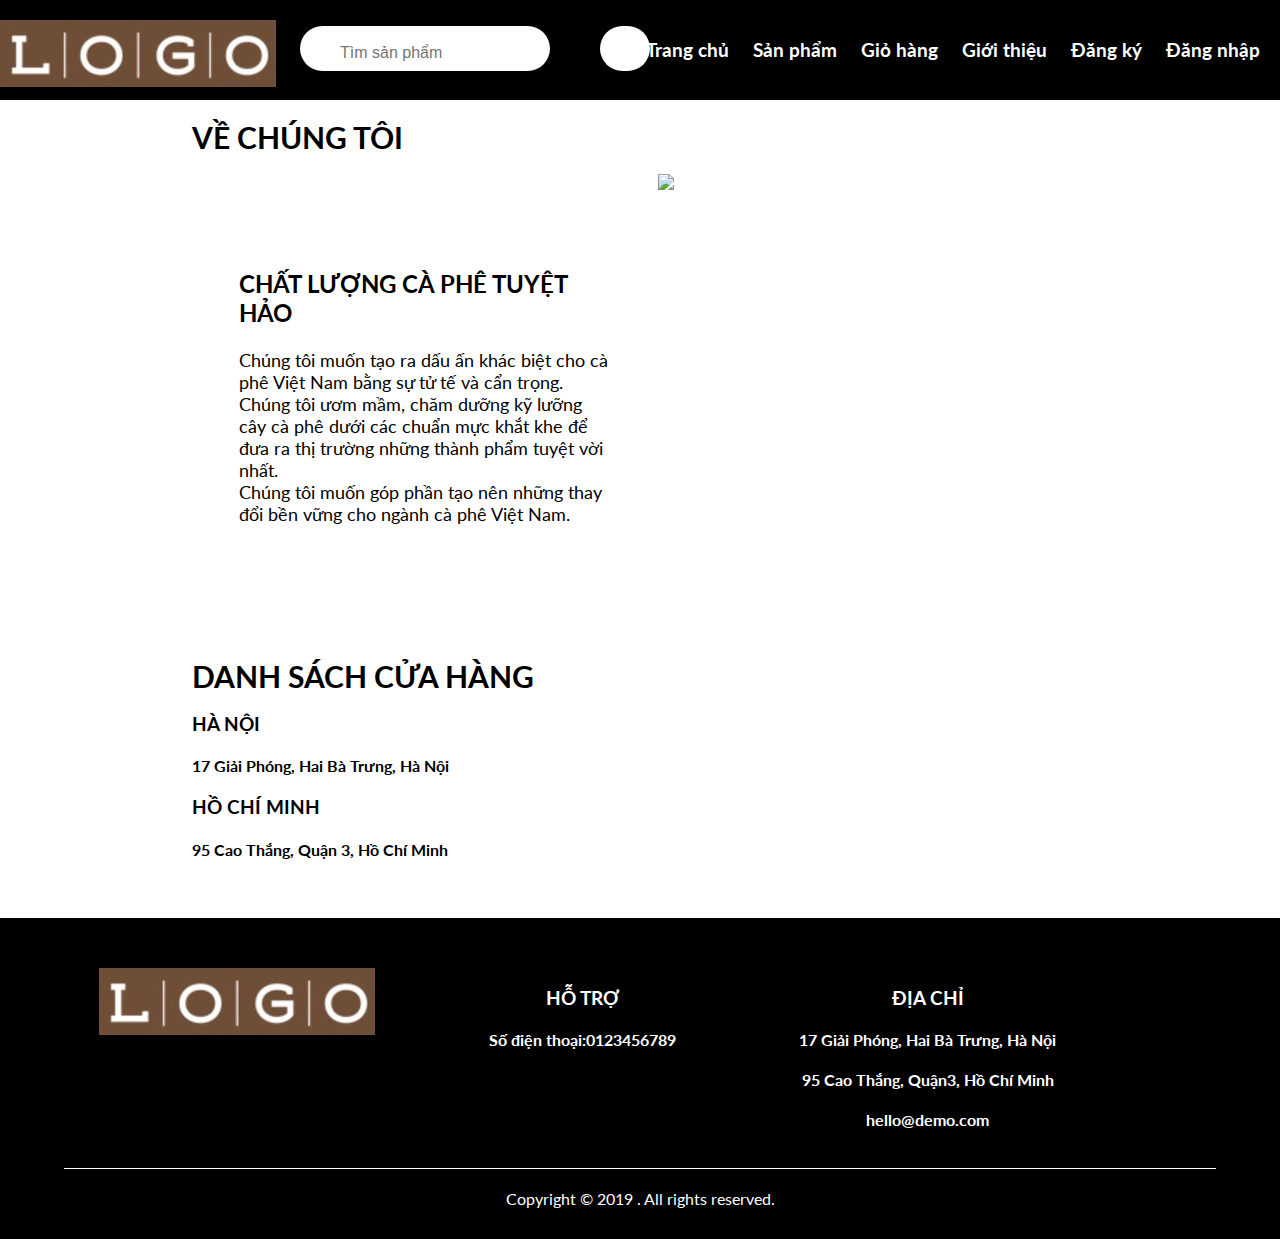
==== CoffeeShop/Layout/About.html @ 5d982ce2 "about+index" ====
﻿<!DOCTYPE html>
<html>
<head>
    <meta charset="utf-8" />
    <title>Coffe</title>
    <link href="../css/Style.css" rel="stylesheet" />
    <link rel="stylesheet" href="https://use.fontawesome.com/releases/v5.8.1/css/all.css" integrity="sha384-50oBUHEmvpQ+1lW4y57PTFmhCaXp0ML5d60M1M7uH2+nqUivzIebhndOJK28anvf" crossorigin="anonymous">
    <link href='http://fonts.googleapis.com/css?family=Lato:400,700' rel='stylesheet' type='text/css'>

</head>

<body>
    <header>
        <div class="top-bar">
            <a href="index.html" class="logo"><img src="../Image/LogoSample_ByTailorBrands.jpg" /></a>
            <div class="search-box">
                <input class="search-txt" type="text" placeholder="Tìm sản phẩm" />
                <a class="search-btn" style="text-decoration:none;" href="#"><i class="fas fa-search fa-lg"></i></a>
            </div>
            <div class="shop-cart">
                <a class="shop-btn" href="ShopCart.html"><i class="fas fa-shopping-cart fa-lg"></i></a>
            </div>
            <nav>

                <ul>
                    <li><a href="index.html">Trang chủ</a></li>
                    <li><a href="Products.html">Sản phẩm</a></li>
                    <li><a href="ShopCart.html">Giỏ hàng</a></li>
                    <li><a href="About.html">Giới thiệu</a></li>
                    <li><a href="#">Đăng ký</a></li>
                    <li><a href="#">Đăng nhập</a></li>
                </ul>
            </nav>
        </div>
    </header>
    <section id="about">
        <br />
        <div class="about-name"><h2><i class="fab fa-diaspora"></i> VỀ CHÚNG TÔI</h2></div>
        <br />
        <div id="about-content">
            <div id="about-content-img"><img src="../Image/image-2.jpg" /> </div>
            <div id="about-content-l">
                <br />
                <br />
                <br />
                <br />
                <br />
                <p>
                    <span>CHẤT LƯỢNG CÀ PHÊ TUYỆT HẢO</span>
                    <br />
                    <br />
                    Chúng tôi muốn tạo ra dấu ấn khác biệt cho cà phê Việt Nam bằng sự tử tế và cẩn trọng.
                    <br />
                    Chúng tôi ươm mầm, chăm dưỡng kỹ lưỡng cây cà phê dưới các chuẩn mực khắt khe để đưa ra thị trường những thành phẩm tuyệt vời nhất.
                    <br />
                    Chúng tôi muốn góp phần tạo nên những thay đổi bền vững cho ngành cà phê Việt Nam.
                </p>
            </div>
        </div>
    </section>


    <section id="list-store">
        <br />
        <br />
        <div class="about-name">
            <h2><i class="fab fa-diaspora"></i> DANH SÁCH CỬA HÀNG</h2>
        </div>
        <div class="list-single-store">
            <h3><i class="fas fa-map-marker-alt"></i> HÀ NỘI</h3>
            <h4>17 Giải Phóng, Hai Bà Trưng, Hà Nội</h4>
        </div>
        <div class="list-single-store">
            <h3><i class="fas fa-map-marker-alt"></i> HỒ CHÍ MINH</h3>
            <h4>95 Cao Thắng, Quận 3, Hồ Chí Minh</h4>
        </div>

    </section>
    <br />
    <br />
    <footer>

        <div class="row">
            <div class="col">
                <img src="../Image/LogoSample_ByTailorBrands.jpg" />
            </div>


            <div class="col">
                <h3>HỖ TRỢ</h3>
                <h4>Số điện thoại:0123456789</h4>
            </div>


            <div class="col">
                <h3>ĐỊA CHỈ</h3>
                <h4>17 Giải Phóng, Hai Bà Trưng, Hà Nội</h4>
                <h4>95 Cao Thắng, Quận3, Hồ Chí Minh</h4>

                <h4>hello@demo.com</h4>
            </div>

        </div>

        <div class="coppy-right">Copyright © 2019 . All rights reserved.</div>

    </footer>
</body>
</html>
---- CoffeeShop/css/Style.css ----
body {
    margin: 0;
    padding: 0;
    font-family: 'Lato', sans-serif
}

header {
    background-color: #000;
    height: 100px;
    line-height: 70px;
}

.top-bar {
    position: fixed;
    width: 100%;
    height: 100px;
    z-index: 1;
    background: #000;
}

.search-box {
    position: absolute;
    transform: translate(120%,-200%);
    border-radius: 40px;
    padding: 10px;
    height: 25px;
    background: white;
}

.search-btn {
    width: 30px;
    height: 30px;
    float: right;
    border-radius: 50px;
    display: flex;
    justify-content: center;
    align-items: center;
}

.search-txt {
    border: none;
    background: none;
    float: right;
    color: black;
    font-size: 16px;
    outline: none;
    padding: 0;
    width: 200px;
    line-height: 33px;
}

.shop-cart {
    position: absolute;
    transform: translate(1200%,-200%);
    border-radius: 40px;
    padding: 10px;
    height: 25px;
    width: 30px;
    background: white;
}

.shop-btn {
    width: 30px;
    height: 30px;
    float: right;
    border-radius: 50px;
    display: flex;
    justify-content: center;
    align-items: center;
    text-decoration: none;
}

header ul {
    height: 85px;
    list-style: none;
    text-decoration: none;
}

ul li {
    display: inline-block;
}

header nav {
    height: 100px;
    float: right;
    align-items: center;
    text-align: center;
}

.logo img {
    margin-top: 20px;
}

header nav ul li {
    margin-top: -100px;
}

header nav ul li a {
    padding-right: 20px;
    font-weight: bold;
    color: white;
    text-decoration: none;
    width: 100px;
    font-size:19px;
}

header nav ul li a:hover {
    text-decoration: none;
    transition: all 0.4s ease-in;
    color: red;
}

.container {
    min-height: 320px;
    width: 100%;
    z-index: -1;
}

    .container ul li {
        transform: translate(25%,0%);
    }

.page {
    text-align: center;
}

.container {
    text-align: center;
}

    .container h1 {
        text-align: center;
    }

.page h1 {
    font-weight: 500;
}

.product-gallery {
    margin: 0 auto;
    width: 1200px;
    list-style: none;
}

    .product-gallery li {
        float: left;
        width: 300px;
        margin-right: 50px;
        margin-top: 30px;
        border: 1px solid #999;
    }

        .product-gallery li img {
            width: 300px;
            height: 200px;
            float: left;
        }

.product-description {
    display: none;
    background: #beb1b1;
    position: absolute;
    width: 300px;
    height: 200px;
}

.product-gallery li:hover .product-description {
    opacity: 0.9;
    display: block;
    transition: all 0.4s ease-in;
}

.product-description p {
    padding: 10px;
    color: #fff;
    font-size: 18px;
}

.buy {
    background: orange;
    color: #fff;
    width: 100px;
    font-size: 20px;
    font-weight: bold;
    text-align: center;
    text-decoration: none;
    float: right;
    height: 30px;
    transform: translate(-100%,250%);
    border-radius: 40px;
}

.product-infomation {
    height: 40px;
    background: #ea8025;
    width: 100%;
    float: left;
}

    .product-infomation h4 {
        float: left;
        color: #fff;
        width: 70%;
        margin: 10px;
    }

    .product-infomation span {
        float: right;
        color: #fff;
        margin: 5px;
        font-size: 20px;
        margin-top: -30px;
    }


.container {
    margin: 0 auto;
}

.cart {
    align-items: center;
    margin: 0 auto;
    width: 100%;
    padding: -10px;
}

fieldset {
    margin: 0 auto;
    width: 70%;
}

#shop-cart-table {
    margin: 0 auto;
    width: 70%;
    height: 100%;
    border-spacing: 0;
    empty-cells: show;
    border-collapse: collapse;
}

tr {
    display: table-row;
}

#shop-cart-table td {
    border: 1px solid black;
    text-align: center;
}

#shop-cart-table th {
    padding-top: 10px;
    padding-bottom: 10px;
    border: 1px solid black;
}
#shop-cart-table i{
    color:#ea8025;
}
#shop-cart-table img {
    width: 100px;
    height: 100px;
}

#shop-cart-table input {
    width: 30px;
}

#shop-cart-table tfoot td {
    padding-top: 10px;
    padding-bottom: 10px;
    border: none;
    font-weight: bold;
    font-size: large;
}

.titles h1 {
    text-align: center;
}

.confirm a {
    padding:20px 25px 20px 25px;
    border-radius: 40px;
    border: 1px solid #ea8025;
    color: #fff;
    font-size: large;
    font-weight: bold;
    background: #ea8025;
    text-decoration: none;
}


/*#banner-bg {
    top: 0;
    left: 0;
    height: 100%;
    width: 100%;
    z-index: 1;
}
#banner-bg img {
    width: 100%;
    background-size: cover;
    position: relative;
    height:550px;
    overflow: hidden;
    background-position: center center;
    background-size: cover;
    
    }*/
.content{
    height:500px;
}
#banner-name{
    margin:0 auto;
}
.banner-name h2{
    width:70%;
    margin:0 auto;
    color:#ea8025;
    font-size:30px;
    font-family:'Bebas Neue','Lato', sans-serif;
    text-align:left;
}


.banner {
    width: 70%;
    margin: 0 auto;
    background: #ea8025;
}
#banner-img{
    width:50%;
    overflow:hidden;
    float:left;
    height:400px;
}
#content {
    float: right;
    width: 50%;
    height: 400px;
    background: #ea8025;
    color: #fff;
}

#content p{
    width:80%;
    text-align:left;
    font-size:17px;
    margin:0 auto;
}
#go-to-product{
    margin:0 auto;
    width:70%;
}
#product-intro{
    background:#ea8025;
    float:left;
    align-items:center;
    text-align:left;
    font-size:17px;
    height:478px;
    width:30%
    
}
#product-intro p{
    width:80%;
    margin:0 auto;
    color:#fff;
}
#go-to-product-img{
    float:right;
    width:70%;
}
#go-to-product-img img{
    width:100%;
    height:478px;
}
#go-to-product-btn{
    transform:translate(0,300%);
    width:50%;
    margin:0 auto;
}
#go-to-product-btn a{
    padding:10px 15px 10px 15px;
    font-size:18px;
    background:#000;
    text-decoration:none;
    color:#fff;
}


footer {
    display:block;
    background-image: none;
    background-color: #000;
    color: white;
    text-align: center;
    padding-top:50px;
}
.row{
    
    width:90%;
    height:200px;
    margin:0 auto;
    
}
.col{
    background:#000;
    width:30%;
    float:left;
}
.coppy-right{
    width:90%;
    height:50px;
    margin:0 auto;
    padding-top:20px;
    border-top:1px solid #fff;
}
#about{
    min-height:520px;
}
#about-content{
    width:70%;
    margin:0 auto;
}
#about-content-l{
    width:52%;
    float:left;
    height:450px;
}
#about-content-l p{
    width:80%;
    margin:0 auto;
    font-size:18px;
    margin-bottom:20px;
}
#about-content-l span {
    font-size: 24px;
    font-weight: 700;
    font-family: 'Bebas Neue','Lato', sans-serif;
}
#about-content-img{
    width:48%;
    float:right;
}
.about-name h2 {
    width: 70%;
    margin: 0 auto;
    font-size: 30px;
    font-family: 'Bebas Neue','Lato', sans-serif;
    text-align: left;
}
.list-single-store{
    width:70%;
    margin:0 auto;
    
}
.list-single-store i{
    color:#ea8025;
}
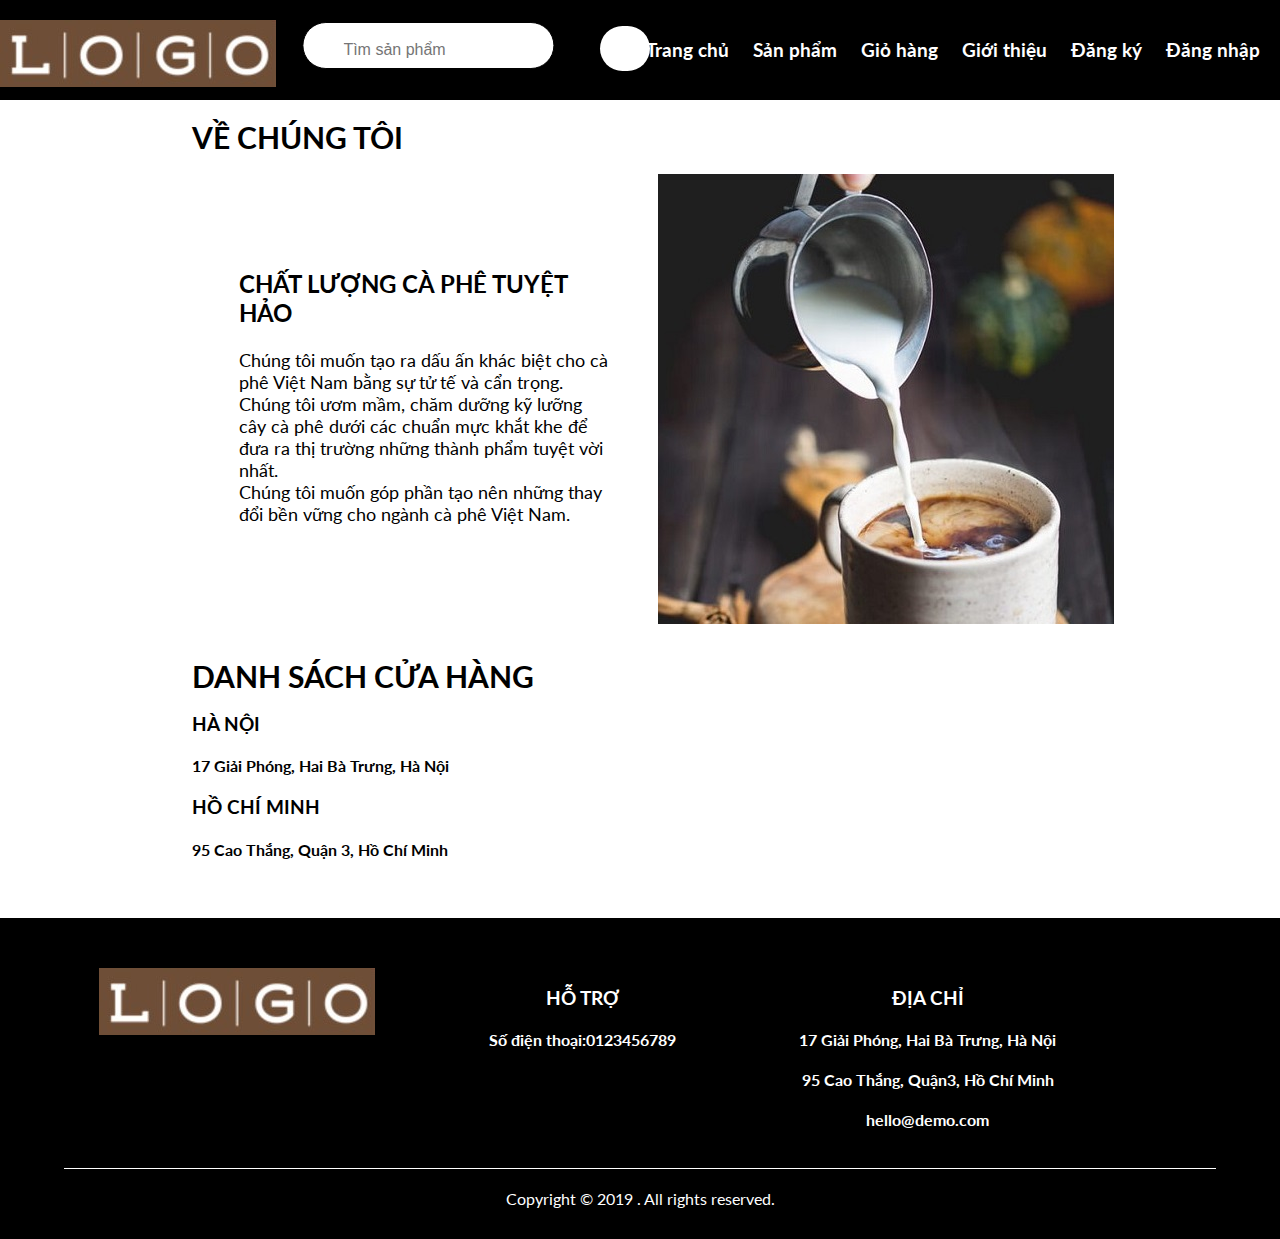
==== commit 493be1f0: "Finalizing" ====
--- a/CoffeeShop/Layout/About.html
+++ b/CoffeeShop/Layout/About.html
@@ -1,109 +1,109 @@
-﻿<!DOCTYPE html>
-<html>
-<head>
-    <meta charset="utf-8" />
-    <title>Coffe</title>
-    <link href="../css/Style.css" rel="stylesheet" />
-    <link rel="stylesheet" href="https://use.fontawesome.com/releases/v5.8.1/css/all.css" integrity="sha384-50oBUHEmvpQ+1lW4y57PTFmhCaXp0ML5d60M1M7uH2+nqUivzIebhndOJK28anvf" crossorigin="anonymous">
-    <link href='http://fonts.googleapis.com/css?family=Lato:400,700' rel='stylesheet' type='text/css'>
-
-</head>
-
-<body>
-    <header>
-        <div class="top-bar">
-            <a href="index.html" class="logo"><img src="../Image/LogoSample_ByTailorBrands.jpg" /></a>
-            <div class="search-box">
-                <input class="search-txt" type="text" placeholder="Tìm sản phẩm" />
-                <a class="search-btn" style="text-decoration:none;" href="#"><i class="fas fa-search fa-lg"></i></a>
-            </div>
-            <div class="shop-cart">
-                <a class="shop-btn" href="ShopCart.html"><i class="fas fa-shopping-cart fa-lg"></i></a>
-            </div>
-            <nav>
-
-                <ul>
-                    <li><a href="index.html">Trang chủ</a></li>
-                    <li><a href="Products.html">Sản phẩm</a></li>
-                    <li><a href="ShopCart.html">Giỏ hàng</a></li>
-                    <li><a href="About.html">Giới thiệu</a></li>
-                    <li><a href="#">Đăng ký</a></li>
-                    <li><a href="#">Đăng nhập</a></li>
-                </ul>
-            </nav>
-        </div>
-    </header>
-    <section id="about">
-        <br />
-        <div class="about-name"><h2><i class="fab fa-diaspora"></i> VỀ CHÚNG TÔI</h2></div>
-        <br />
-        <div id="about-content">
-            <div id="about-content-img"><img src="../Image/image-2.jpg" /> </div>
-            <div id="about-content-l">
-                <br />
-                <br />
-                <br />
-                <br />
-                <br />
-                <p>
-                    <span>CHẤT LƯỢNG CÀ PHÊ TUYỆT HẢO</span>
-                    <br />
-                    <br />
-                    Chúng tôi muốn tạo ra dấu ấn khác biệt cho cà phê Việt Nam bằng sự tử tế và cẩn trọng.
-                    <br />
-                    Chúng tôi ươm mầm, chăm dưỡng kỹ lưỡng cây cà phê dưới các chuẩn mực khắt khe để đưa ra thị trường những thành phẩm tuyệt vời nhất.
-                    <br />
-                    Chúng tôi muốn góp phần tạo nên những thay đổi bền vững cho ngành cà phê Việt Nam.
-                </p>
-            </div>
-        </div>
-    </section>
-
-
-    <section id="list-store">
-        <br />
-        <br />
-        <div class="about-name">
-            <h2><i class="fab fa-diaspora"></i> DANH SÁCH CỬA HÀNG</h2>
-        </div>
-        <div class="list-single-store">
-            <h3><i class="fas fa-map-marker-alt"></i> HÀ NỘI</h3>
-            <h4>17 Giải Phóng, Hai Bà Trưng, Hà Nội</h4>
-        </div>
-        <div class="list-single-store">
-            <h3><i class="fas fa-map-marker-alt"></i> HỒ CHÍ MINH</h3>
-            <h4>95 Cao Thắng, Quận 3, Hồ Chí Minh</h4>
-        </div>
-
-    </section>
-    <br />
-    <br />
-    <footer>
-
-        <div class="row">
-            <div class="col">
-                <img src="../Image/LogoSample_ByTailorBrands.jpg" />
-            </div>
-
-
-            <div class="col">
-                <h3>HỖ TRỢ</h3>
-                <h4>Số điện thoại:0123456789</h4>
-            </div>
-
-
-            <div class="col">
-                <h3>ĐỊA CHỈ</h3>
-                <h4>17 Giải Phóng, Hai Bà Trưng, Hà Nội</h4>
-                <h4>95 Cao Thắng, Quận3, Hồ Chí Minh</h4>
-
-                <h4>hello@demo.com</h4>
-            </div>
-
-        </div>
-
-        <div class="coppy-right">Copyright © 2019 . All rights reserved.</div>
-
-    </footer>
-</body>
+﻿<!DOCTYPE html>
+<html>
+<head>
+    <meta charset="utf-8" />
+    <title>Coffe</title>
+    <link href="../css/Style.css" rel="stylesheet" />
+    <link rel="stylesheet" href="https://use.fontawesome.com/releases/v5.8.1/css/all.css" integrity="sha384-50oBUHEmvpQ+1lW4y57PTFmhCaXp0ML5d60M1M7uH2+nqUivzIebhndOJK28anvf" crossorigin="anonymous">
+    <link href='http://fonts.googleapis.com/css?family=Lato:400,700' rel='stylesheet' type='text/css'>
+
+</head>
+
+<body>
+    <header>
+        <div class="top-bar">
+            <a href="index.html" class="logo"><img src="../Image/LogoSample_ByTailorBrands.jpg" /></a>
+            <div class="search-box">
+                <input class="search-txt" type="text" placeholder="Tìm sản phẩm" />
+                <a class="search-btn" style="text-decoration:none;" href="#"><i class="fas fa-search fa-lg"></i></a>
+            </div>
+            <div class="shop-cart">
+                <a class="shop-btn" href="ShopCart.html"><i class="fas fa-shopping-cart fa-lg"></i></a>
+            </div>
+            <nav>
+
+                <ul>
+                    <li><a href="index.html">Trang chủ</a></li>
+                    <li><a href="Products.html">Sản phẩm</a></li>
+                    <li><a href="ShopCart.html">Giỏ hàng</a></li>
+                    <li><a href="About.html">Giới thiệu</a></li>
+                    <li><a href="#">Đăng ký</a></li>
+                    <li><a href="#">Đăng nhập</a></li>
+                </ul>
+            </nav>
+        </div>
+    </header>
+    <section id="about">
+        <br />
+        <div class="about-name"><h2><i class="fab fa-diaspora"></i> VỀ CHÚNG TÔI</h2></div>
+        <br />
+        <div id="about-content">
+            <div id="about-content-img"><img src="../Image/image-2.jpg" /> </div>
+            <div id="about-content-l">
+                <br />
+                <br />
+                <br />
+                <br />
+                <br />
+                <p>
+                    <span>CHẤT LƯỢNG CÀ PHÊ TUYỆT HẢO</span>
+                    <br />
+                    <br />
+                    Chúng tôi muốn tạo ra dấu ấn khác biệt cho cà phê Việt Nam bằng sự tử tế và cẩn trọng.
+                    <br />
+                    Chúng tôi ươm mầm, chăm dưỡng kỹ lưỡng cây cà phê dưới các chuẩn mực khắt khe để đưa ra thị trường những thành phẩm tuyệt vời nhất.
+                    <br />
+                    Chúng tôi muốn góp phần tạo nên những thay đổi bền vững cho ngành cà phê Việt Nam.
+                </p>
+            </div>
+        </div>
+    </section>
+
+
+    <section id="list-store">
+        <br />
+        <br />
+        <div class="about-name">
+            <h2><i class="fab fa-diaspora"></i> DANH SÁCH CỬA HÀNG</h2>
+        </div>
+        <div class="list-single-store">
+            <h3><i class="fas fa-map-marker-alt"></i> HÀ NỘI</h3>
+            <h4>17 Giải Phóng, Hai Bà Trưng, Hà Nội</h4>
+        </div>
+        <div class="list-single-store">
+            <h3><i class="fas fa-map-marker-alt"></i> HỒ CHÍ MINH</h3>
+            <h4>95 Cao Thắng, Quận 3, Hồ Chí Minh</h4>
+        </div>
+
+    </section>
+    <br />
+    <br />
+    <footer>
+
+        <div class="row">
+            <div class="col">
+                <img src="../Image/LogoSample_ByTailorBrands.jpg" />
+            </div>
+
+
+            <div class="col">
+                <h3>HỖ TRỢ</h3>
+                <h4>Số điện thoại:0123456789</h4>
+            </div>
+
+
+            <div class="col">
+                <h3>ĐỊA CHỈ</h3>
+                <h4>17 Giải Phóng, Hai Bà Trưng, Hà Nội</h4>
+                <h4>95 Cao Thắng, Quận3, Hồ Chí Minh</h4>
+
+                <h4>hello@demo.com</h4>
+            </div>
+
+        </div>
+
+        <div class="coppy-right">Copyright © 2019 . All rights reserved.</div>
+
+    </footer>
+</body>
 </html>--- a/CoffeeShop/css/Style.css
+++ b/CoffeeShop/css/Style.css
@@ -1,4 +1,4 @@
-body {
+﻿body {
     margin: 0;
     padding: 0;
     font-family: 'Lato', sans-serif
@@ -25,6 +25,7 @@
     padding: 10px;
     height: 25px;
     background: white;
+    border:1px solid #000;
 }
 
 .search-btn {
@@ -95,20 +96,20 @@
     margin-top: -100px;
 }
 
-header nav ul li a {
-    padding-right: 20px;
-    font-weight: bold;
-    color: white;
-    text-decoration: none;
-    width: 100px;
-    font-size:19px;
-}
-
-header nav ul li a:hover {
-    text-decoration: none;
-    transition: all 0.4s ease-in;
-    color: red;
-}
+    header nav ul li a {
+        padding-right: 20px;
+        font-weight: bold;
+        color: white;
+        text-decoration: none;
+        width: 100px;
+        font-size: 19px;
+    }
+
+        header nav ul li a:hover {
+            text-decoration: none;
+            transition: all 0.4s ease-in;
+            color: red;
+        }
 
 .container {
     min-height: 320px;
@@ -212,7 +213,6 @@
         margin-top: -30px;
     }
 
-
 .container {
     margin: 0 auto;
 }
@@ -252,16 +252,23 @@
     padding-bottom: 10px;
     border: 1px solid black;
 }
-#shop-cart-table i{
-    color:#ea8025;
-}
+
+#shop-cart-table i {
+    color: #ea8025;
+}
+#shop-cart-table a{
+    text-decoration:none;
+}
+
 #shop-cart-table img {
     width: 100px;
     height: 100px;
 }
 
 #shop-cart-table input {
-    width: 30px;
+    width: 80%;
+    height:40px;
+    font-size:15px;
 }
 
 #shop-cart-table tfoot td {
@@ -275,9 +282,14 @@
 .titles h1 {
     text-align: center;
 }
-
+.confirm{
+    padding:35px 0 35px 0;
+    width:127px;
+    margin:0 auto;
+}
 .confirm a {
-    padding:20px 25px 20px 25px;
+    margin:0 auto;
+    padding: 20px 25px 20px 25px;
     border-radius: 40px;
     border: 1px solid #ea8025;
     color: #fff;
@@ -286,7 +298,6 @@
     background: #ea8025;
     text-decoration: none;
 }
-
 
 /*#banner-bg {
     top: 0;
@@ -303,35 +314,37 @@
     overflow: hidden;
     background-position: center center;
     background-size: cover;
-    
     }*/
-.content{
-    height:500px;
-}
-#banner-name{
-    margin:0 auto;
-}
-.banner-name h2{
-    width:70%;
-    margin:0 auto;
-    color:#ea8025;
-    font-size:30px;
-    font-family:'Bebas Neue','Lato', sans-serif;
-    text-align:left;
-}
-
+.content {
+    height: 500px;
+}
+
+#banner-name {
+    margin: 0 auto;
+}
+
+.banner-name h2 {
+    width: 70%;
+    margin: 0 auto;
+    color: #ea8025;
+    font-size: 30px;
+    font-family: 'Bebas Neue','Lato', sans-serif;
+    text-align: left;
+}
 
 .banner {
     width: 70%;
     margin: 0 auto;
     background: #ea8025;
 }
-#banner-img{
-    width:50%;
-    overflow:hidden;
-    float:left;
-    height:400px;
-}
+
+#banner-img {
+    width: 50%;
+    overflow: hidden;
+    float: left;
+    height: 400px;
+}
+
 #content {
     float: right;
     width: 50%;
@@ -340,107 +353,120 @@
     color: #fff;
 }
 
-#content p{
-    width:80%;
-    text-align:left;
-    font-size:17px;
-    margin:0 auto;
-}
-#go-to-product{
-    margin:0 auto;
-    width:70%;
-}
-#product-intro{
-    background:#ea8025;
-    float:left;
-    align-items:center;
-    text-align:left;
-    font-size:17px;
-    height:478px;
-    width:30%
-    
-}
-#product-intro p{
-    width:80%;
-    margin:0 auto;
-    color:#fff;
-}
-#go-to-product-img{
-    float:right;
-    width:70%;
-}
-#go-to-product-img img{
-    width:100%;
-    height:478px;
-}
-#go-to-product-btn{
-    transform:translate(0,300%);
-    width:50%;
-    margin:0 auto;
-}
-#go-to-product-btn a{
-    padding:10px 15px 10px 15px;
-    font-size:18px;
-    background:#000;
-    text-decoration:none;
-    color:#fff;
-}
-
+    #content p {
+        width: 80%;
+        text-align: left;
+        font-size: 17px;
+        margin: 0 auto;
+    }
+
+#go-to-product {
+    margin: 0 auto;
+    width: 70%;
+}
+
+#product-intro {
+    background: #ea8025;
+    float: left;
+    align-items: center;
+    text-align: left;
+    font-size: 17px;
+    height: 478px;
+    width: 30%
+}
+
+    #product-intro p {
+        width: 80%;
+        margin: 0 auto;
+        color: #fff;
+    }
+
+#go-to-product-img {
+    float: right;
+    width: 70%;
+}
+
+    #go-to-product-img img {
+        width: 100%;
+        height: 478px;
+    }
+
+#go-to-product-btn {
+    transform: translate(0,300%);
+    width: 50%;
+    margin: 0 auto;
+}
+
+    #go-to-product-btn a {
+        padding: 10px 15px 10px 15px;
+        font-size: 18px;
+        background: #000;
+        text-decoration: none;
+        color: #fff;
+    }
 
 footer {
-    display:block;
+    display: block;
     background-image: none;
     background-color: #000;
     color: white;
     text-align: center;
-    padding-top:50px;
-}
-.row{
-    
-    width:90%;
-    height:200px;
-    margin:0 auto;
-    
-}
-.col{
-    background:#000;
-    width:30%;
-    float:left;
-}
-.coppy-right{
-    width:90%;
-    height:50px;
-    margin:0 auto;
-    padding-top:20px;
-    border-top:1px solid #fff;
-}
-#about{
-    min-height:520px;
-}
-#about-content{
-    width:70%;
-    margin:0 auto;
-}
-#about-content-l{
-    width:52%;
-    float:left;
-    height:450px;
-}
-#about-content-l p{
-    width:80%;
-    margin:0 auto;
-    font-size:18px;
-    margin-bottom:20px;
-}
-#about-content-l span {
-    font-size: 24px;
-    font-weight: 700;
-    font-family: 'Bebas Neue','Lato', sans-serif;
-}
-#about-content-img{
-    width:48%;
-    float:right;
-}
+    padding-top: 50px;
+}
+
+.row {
+    width: 90%;
+    height: 200px;
+    margin: 0 auto;
+}
+
+.col {
+    background: #000;
+    width: 30%;
+    float: left;
+}
+
+.coppy-right {
+    width: 90%;
+    height: 50px;
+    margin: 0 auto;
+    padding-top: 20px;
+    border-top: 1px solid #fff;
+}
+
+#about {
+    min-height: 520px;
+}
+
+#about-content {
+    width: 70%;
+    margin: 0 auto;
+}
+
+#about-content-l {
+    width: 52%;
+    float: left;
+    height: 450px;
+}
+
+    #about-content-l p {
+        width: 80%;
+        margin: 0 auto;
+        font-size: 18px;
+        margin-bottom: 20px;
+    }
+
+    #about-content-l span {
+        font-size: 24px;
+        font-weight: 700;
+        font-family: 'Bebas Neue','Lato', sans-serif;
+    }
+
+#about-content-img {
+    width: 48%;
+    float: right;
+}
+
 .about-name h2 {
     width: 70%;
     margin: 0 auto;
@@ -448,11 +474,72 @@
     font-family: 'Bebas Neue','Lato', sans-serif;
     text-align: left;
 }
-.list-single-store{
-    width:70%;
+
+.list-single-store {
+    width: 70%;
+    margin: 0 auto;
+}
+
+    .list-single-store i {
+        color: #ea8025;
+    }
+
+.admin-top-bar {
+    background-color: #fff;
+    color: #000;
+    height: 100px;
+    line-height: 70px;
+    align-items: center;
+    border-bottom:1px solid #000;
+}
+.nav{
+    width:90%;
     margin:0 auto;
+}
+.admin-top-bar a{
+    color:#000;
+}
+
+#admin-foot{
+    background:#fff;
+    color:#000;
+}
+.row-edit{
+    width:60%;
+    margin:0 auto;
+    height:80px;
     
 }
-.list-single-store i{
-    color:#ea8025;
-}
+.row-left{
+    float:left;
+    width:20%;
+    height:40px;
+    line-height:35px;
+
+}
+.row-right{
+    float:right;
+    width:80%;
+    height:40px;
+}
+.row-right input{
+    width:60%;
+    height:40px;
+}
+.confirm-1{
+    width:50%;
+    margin:0 auto;
+    align-items:center;
+    height:80px;
+}
+.confirm-1 input{
+    height:40px;
+    border-radius:10px;
+    width:120px;
+    background:#ea8025;
+    color:#fff;
+    font-weight:bold;
+}
+.confirm-1 a{
+    text-decoration:none;
+}
